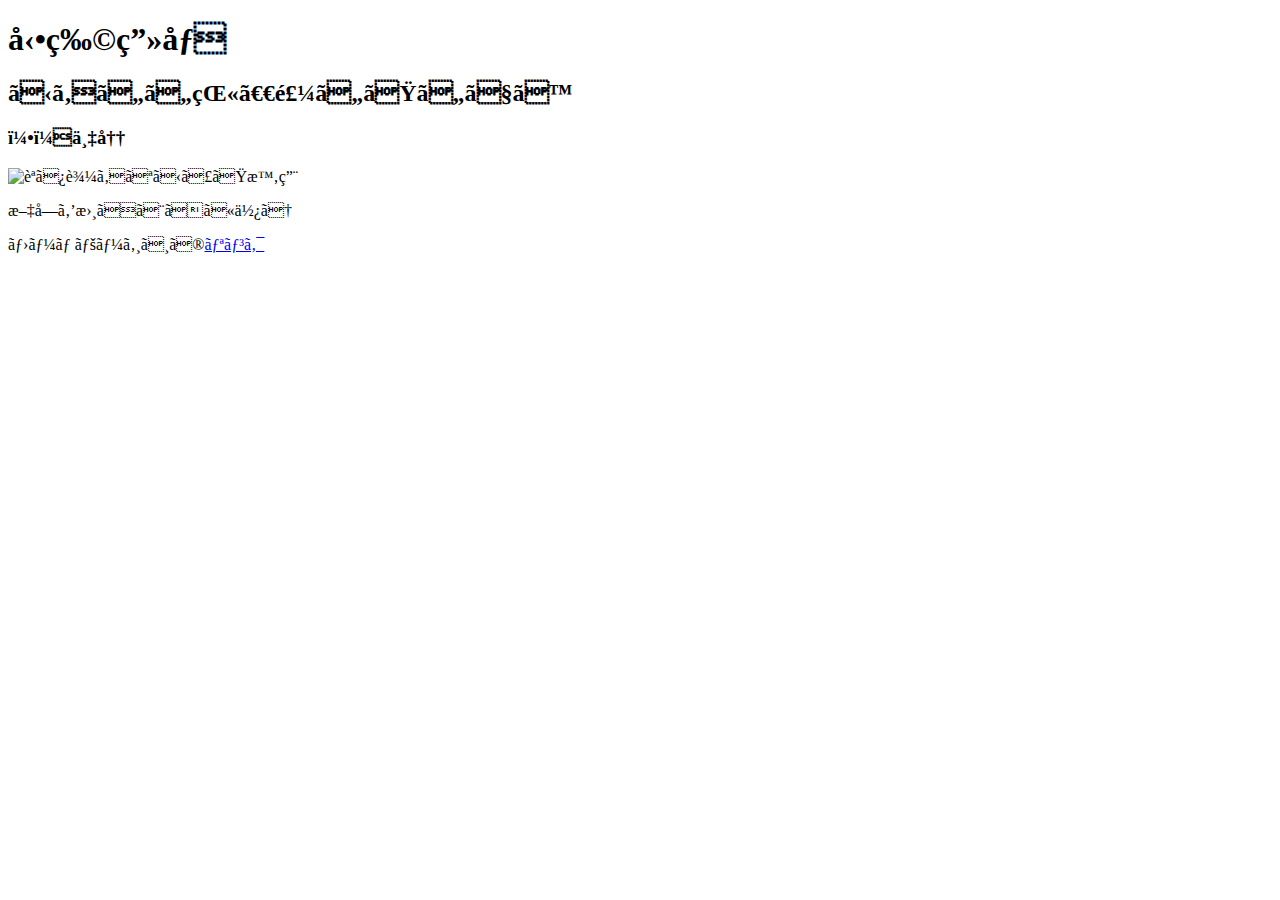
==== kadai1.html @ 5ead83e1 "Add files via upload" ====
<!--なにをかいてもいい-->
<!doctype html> 
<html>
<head>
    <meta charset="utf"-8>
    <title>演習１</title>
    </head>
    <body>
    <h1>動物画像</h1>
    <h2>かわいい猫　飼いたいです</h2>
    <h3>５０万円</h3>
   
  <img src="images/01.jpg" alt=読み込めなかった時用>
  <p>文字を書くときに使う</p>  
 <p>ホームページへの<a href= "https://www.paulsmith.co.jp/shop" >リンク</a>
        </p>    
        
        
        
  </body>      
</html>
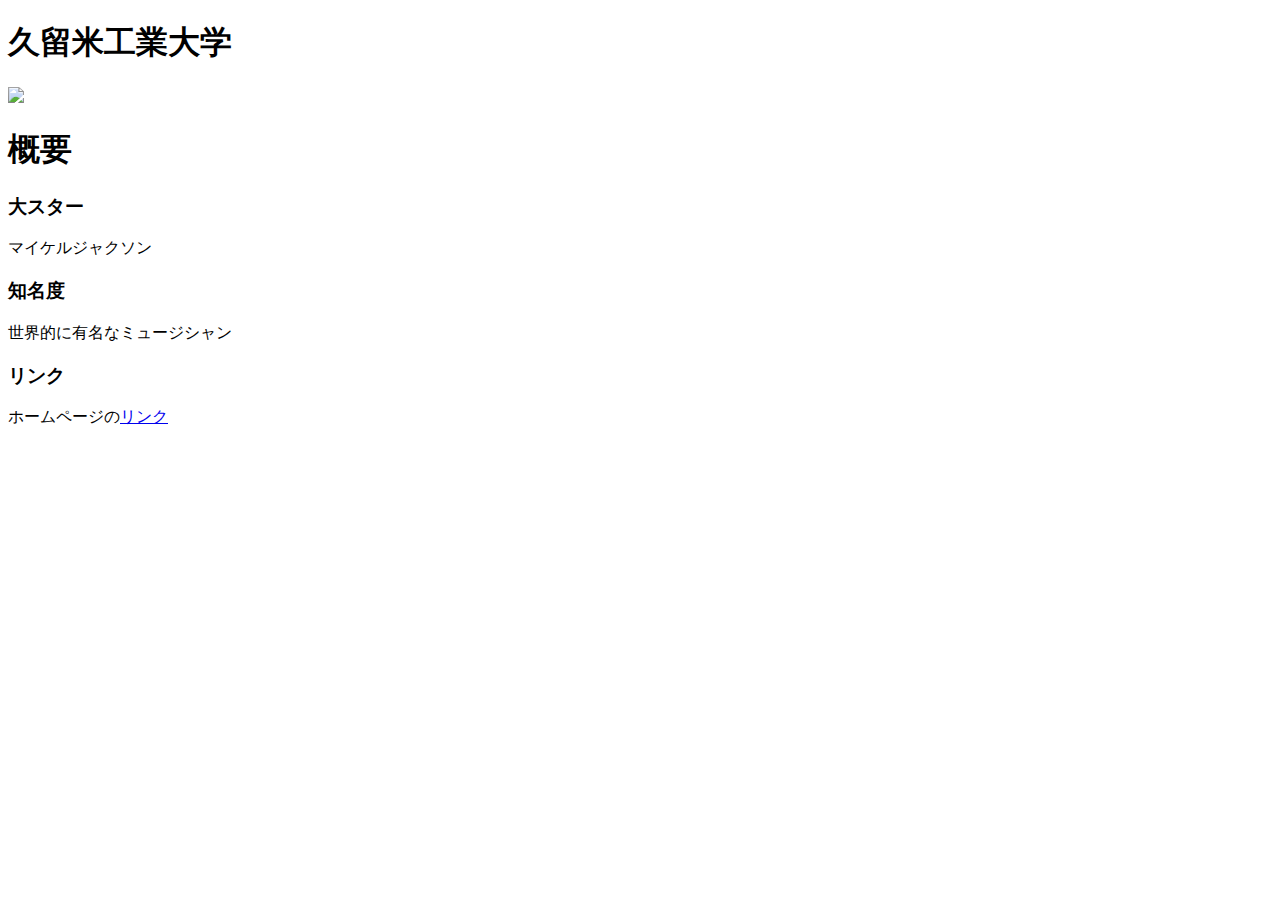
==== commit bf6791bf: "Add files via upload" ====
--- a/kadai1.html
+++ b/kadai1.html
@@ -1,21 +1,23 @@
-<!--なにをかいてもいい-->
-<!doctype html> 
+<!-- なにをかいてもいい　-->
+<!doctype html>
 <html>
-<head>
-    <meta charset="utf"-8>
-    <title>演習１</title>
+    <head>
+        <meta charset="utf-8">
+        <title>課題1</title>
     </head>
     <body>
-    <h1>動物画像</h1>
-    <h2>かわいい猫　飼いたいです</h2>
-    <h3>５０万円</h3>
-   
-  <img src="images/01.jpg" alt=読み込めなかった時用>
-  <p>文字を書くときに使う</p>  
- <p>ホームページへの<a href= "https://www.paulsmith.co.jp/shop" >リンク</a>
-        </p>    
+        <h1>久留米工業大学</h1>
+         <img src="https://img.barks.jp/image/review/1000155916/001.jpg">
+    
+         <h1>概要</h1>
+         <h3>大スター</h3>
+         <p>マイケルジャクソン</p>
         
+         <h3>知名度</h3>
+         <p>世界的に有名なミュージシャン</p>
         
+         <h3>リンク</h3>
+         <P>ホームページの<a href="https://kurume-it.ac.jp">リンク</a></P>
         
-  </body>      
+    </body>
 </html>